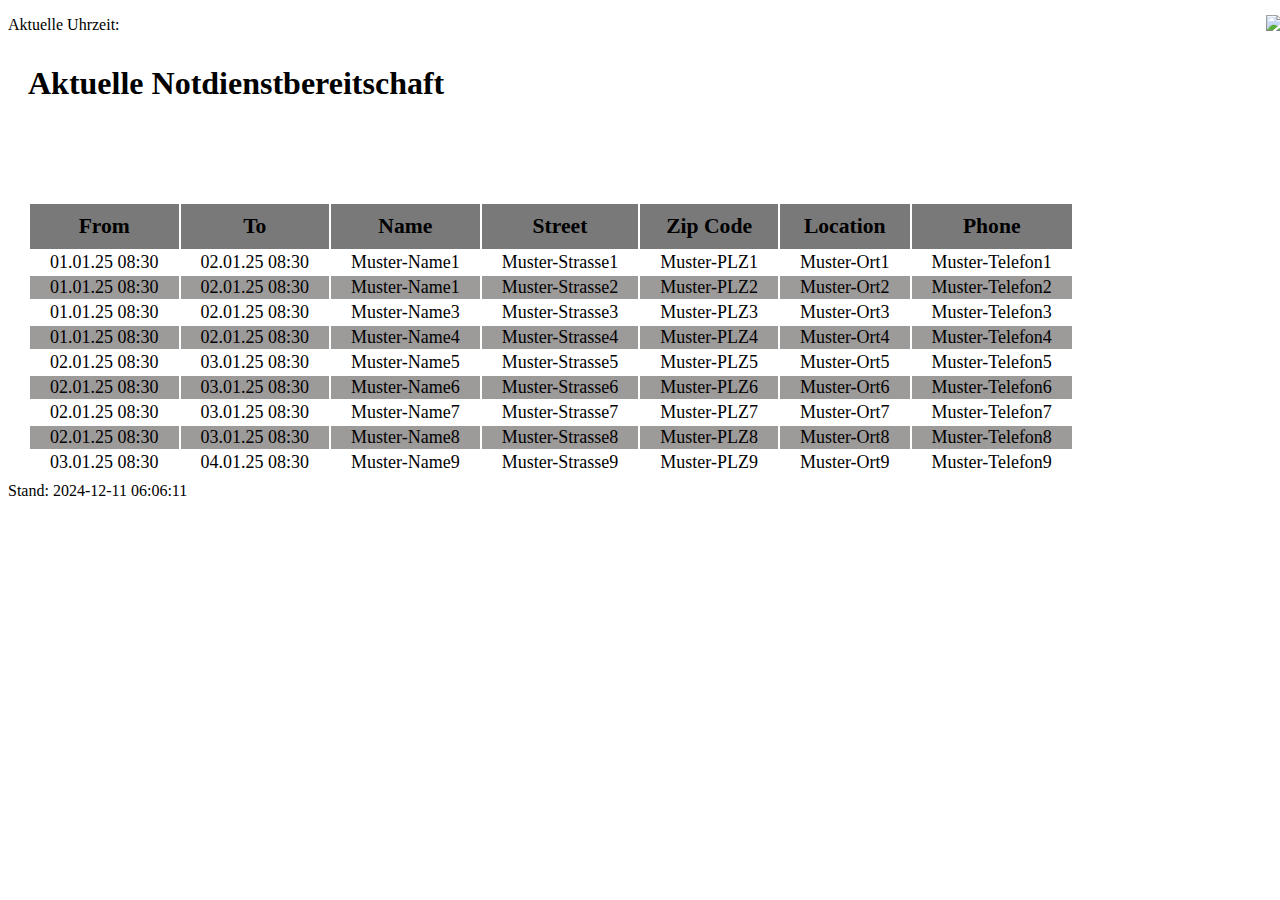
==== data/index.html @ d272fbb2 "optimized html stuff" ====
<!DOCTYPE html>
<html>
  <head>
    <title>Aktuelle Notdienstbereitschaft</title>
    <meta http-equiv="refresh" content="60">
    <meta charset="utf-8">
    <link rel="stylesheet" href="./styles.css">

    <style>
      th {
        font-size: larger;
        background-color: #797979;
        padding: 10px;
        text-align: center;
      }
      tr:nth-child(even) {
        font-size: large;
        background-color: #ffffff;
      }
      tr:nth-child(odd) {
        font-size: large;
        background-color: #9d9a9a;
      }
    </style>
  </head>
  <body>
    <p>Aktuelle Uhrzeit: <span id="time-display"></span></p>

    <div style="position: relative;">
      <div style="position: relative; top: 10px; left: 20px;">
        <h1 style="margin-bottom: 100px;">Aktuelle Notdienstbereitschaft</h1>
        <img src=./data/Logo_Apotheke.jpg style="position: absolute; top: -50px; right: 10px;">
        <div>
          <table>
            <tr>
              <th>From</th>
              <th>To</th>
              <th>Name</th>
              <th>Street</th>
              <th>Zip Code</th>
              <th>Location</th>
              <th>Phone</th>
            </tr>
            
              <tr>
                <td>01.01.25 08:30</td>
                <td>02.01.25 08:30</td>
                <td>Muster-Name1</td>
                <td>Muster-Strasse1</td>
                <td>Muster-PLZ1</td>
                <td>Muster-Ort1</td>
                <td>Muster-Telefon1</td>
              </tr>
            
              <tr>
                <td>01.01.25 08:30</td>
                <td>02.01.25 08:30</td>
                <td>Muster-Name1</td>
                <td>Muster-Strasse2</td>
                <td>Muster-PLZ2</td>
                <td>Muster-Ort2</td>
                <td>Muster-Telefon2</td>
              </tr>
            
              <tr>
                <td>01.01.25 08:30</td>
                <td>02.01.25 08:30</td>
                <td>Muster-Name3</td>
                <td>Muster-Strasse3</td>
                <td>Muster-PLZ3</td>
                <td>Muster-Ort3</td>
                <td>Muster-Telefon3</td>
              </tr>
            
              <tr>
                <td>01.01.25 08:30</td>
                <td>02.01.25 08:30</td>
                <td>Muster-Name4</td>
                <td>Muster-Strasse4</td>
                <td>Muster-PLZ4</td>
                <td>Muster-Ort4</td>
                <td>Muster-Telefon4</td>
              </tr>
            
              <tr>
                <td>02.01.25 08:30</td>
                <td>03.01.25 08:30</td>
                <td>Muster-Name5</td>
                <td>Muster-Strasse5</td>
                <td>Muster-PLZ5</td>
                <td>Muster-Ort5</td>
                <td>Muster-Telefon5</td>
              </tr>
            
              <tr>
                <td>02.01.25 08:30</td>
                <td>03.01.25 08:30</td>
                <td>Muster-Name6</td>
                <td>Muster-Strasse6</td>
                <td>Muster-PLZ6</td>
                <td>Muster-Ort6</td>
                <td>Muster-Telefon6</td>
              </tr>
            
              <tr>
                <td>02.01.25 08:30</td>
                <td>03.01.25 08:30</td>
                <td>Muster-Name7</td>
                <td>Muster-Strasse7</td>
                <td>Muster-PLZ7</td>
                <td>Muster-Ort7</td>
                <td>Muster-Telefon7</td>
              </tr>
            
              <tr>
                <td>02.01.25 08:30</td>
                <td>03.01.25 08:30</td>
                <td>Muster-Name8</td>
                <td>Muster-Strasse8</td>
                <td>Muster-PLZ8</td>
                <td>Muster-Ort8</td>
                <td>Muster-Telefon8</td>
              </tr>
            
              <tr>
                <td>03.01.25 08:30</td>
                <td>04.01.25 08:30</td>
                <td>Muster-Name9</td>
                <td>Muster-Strasse9</td>
                <td>Muster-PLZ9</td>
                <td>Muster-Ort9</td>
                <td>Muster-Telefon9</td>
              </tr>
            
          </table>
        </div>
      </div>
    </div>
    <p>Stand: 2024-12-11 06:06:11</p>

    <script>
      function updateTime() {
          const currentTime = new Date();
          /*
          const options = { weekday: 'long', year: 'numeric', month: 'long', day: 'numeric', hour: 'numeric', minute: 'numeric', second: 'numeric' };
          */
          const options = { weekday: 'long', year: 'numeric', month: 'long', day: 'numeric', hour: 'numeric', minute: 'numeric' };

          const timeString = currentTime.toLocaleString('de-DE', options);
          document.getElementById('time-display').textContent = timeString;
      }

      setInterval(updateTime, 1000); // Update the time every second
    </script>

  </body>
</html>
---- data/styles.css ----
tr {
    background-color: #f1f1f1;
    border-bottom: 1px solid #ddd;
}
tr:nth-child(even) {
    background-color: #fff;
}
td {
    padding-left: 20px;
    padding-right: 20px;
}
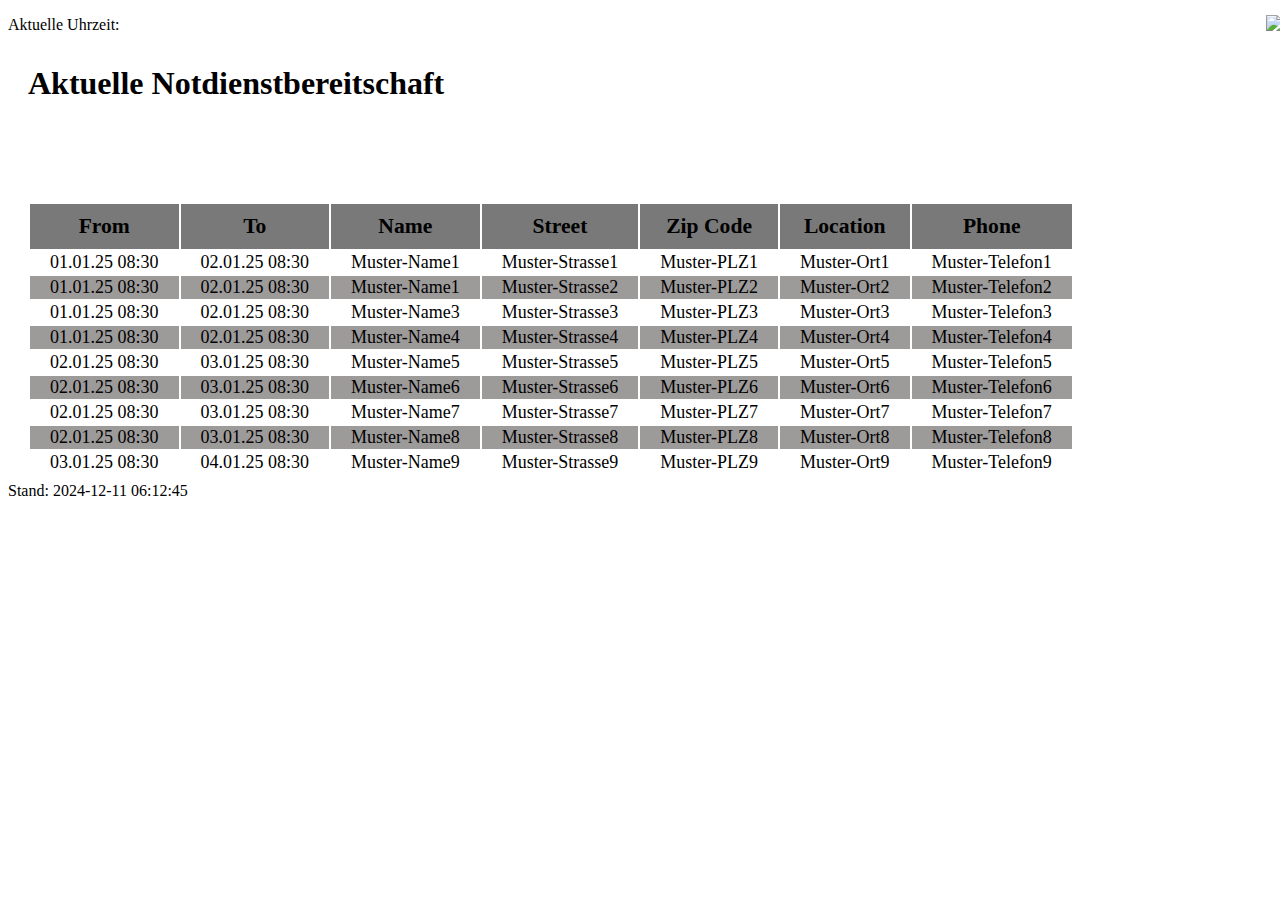
==== commit ac7b9acb: "working, create a html file, but not nice" ====
--- a/data/index.html
+++ b/data/index.html
@@ -29,7 +29,7 @@
     <div style="position: relative;">
       <div style="position: relative; top: 10px; left: 20px;">
         <h1 style="margin-bottom: 100px;">Aktuelle Notdienstbereitschaft</h1>
-        <img src=./data/Logo_Apotheke.jpg style="position: absolute; top: -50px; right: 10px;">
+        <img src=apo-logo.jpg style="position: absolute; top: -50px; right: 10px;">
         <div>
           <table>
             <tr>
@@ -136,7 +136,7 @@
         </div>
       </div>
     </div>
-    <p>Stand: 2024-12-11 06:06:11</p>
+    <p>Stand: 2024-12-11 06:12:45</p>
 
     <script>
       function updateTime() {
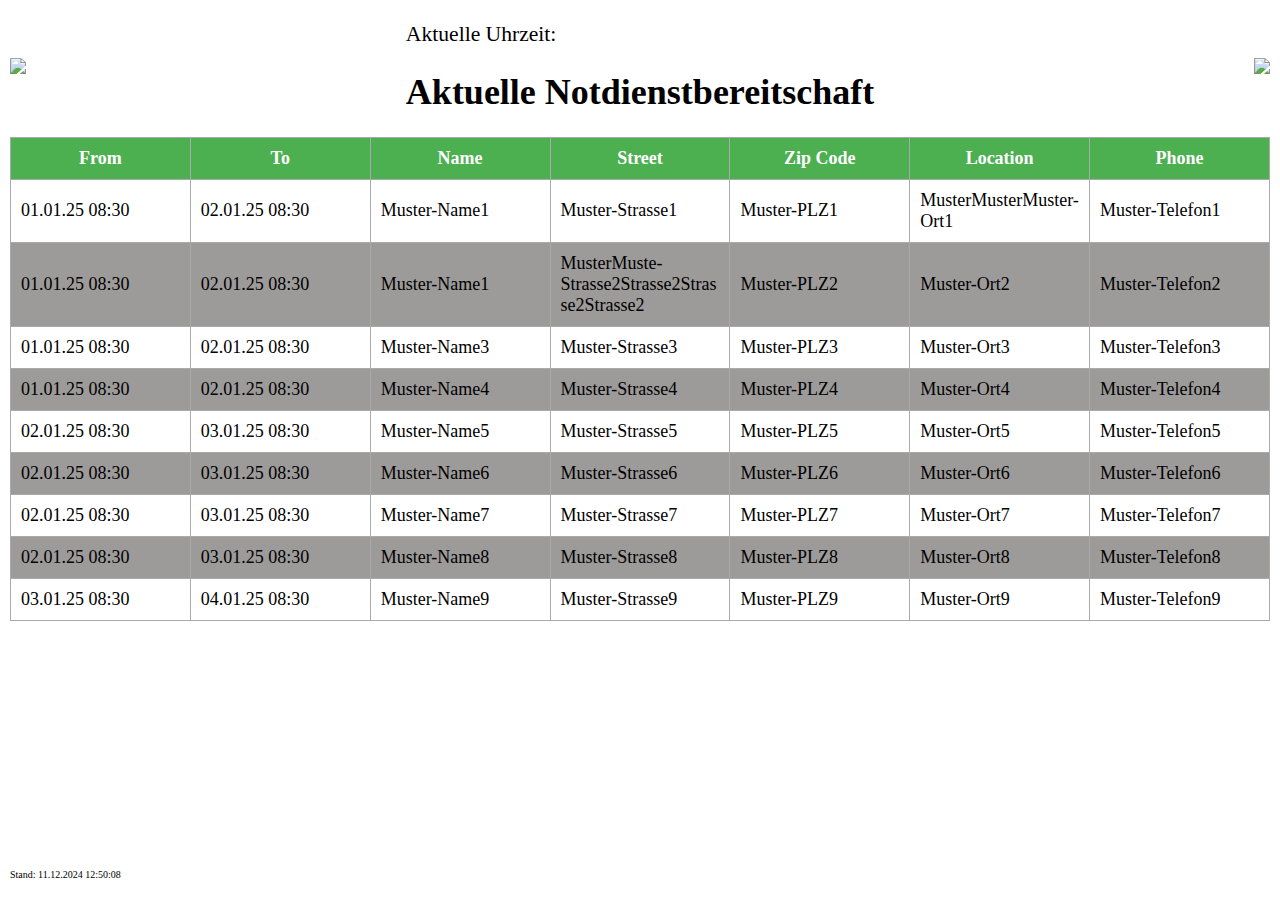
==== commit 961f7639: "new run, looks okay." ====
--- a/data/index.html
+++ b/data/index.html
@@ -1,157 +1,249 @@
 <!DOCTYPE html>
 <html>
-  <head>
-    <title>Aktuelle Notdienstbereitschaft</title>
-    <meta http-equiv="refresh" content="60">
-    <meta charset="utf-8">
-    <link rel="stylesheet" href="./styles.css">
-
-    <style>
-      th {
-        font-size: larger;
-        background-color: #797979;
-        padding: 10px;
-        text-align: center;
-      }
-      tr:nth-child(even) {
-        font-size: large;
-        background-color: #ffffff;
-      }
-      tr:nth-child(odd) {
-        font-size: large;
-        background-color: #9d9a9a;
-      }
-    </style>
-  </head>
-  <body>
-    <p>Aktuelle Uhrzeit: <span id="time-display"></span></p>
-
-    <div style="position: relative;">
-      <div style="position: relative; top: 10px; left: 20px;">
-        <h1 style="margin-bottom: 100px;">Aktuelle Notdienstbereitschaft</h1>
-        <img src=apo-logo.jpg style="position: absolute; top: -50px; right: 10px;">
-        <div>
-          <table>
-            <tr>
-              <th>From</th>
-              <th>To</th>
-              <th>Name</th>
-              <th>Street</th>
-              <th>Zip Code</th>
-              <th>Location</th>
-              <th>Phone</th>
-            </tr>
-            
-              <tr>
-                <td>01.01.25 08:30</td>
-                <td>02.01.25 08:30</td>
-                <td>Muster-Name1</td>
-                <td>Muster-Strasse1</td>
-                <td>Muster-PLZ1</td>
-                <td>Muster-Ort1</td>
-                <td>Muster-Telefon1</td>
-              </tr>
-            
-              <tr>
-                <td>01.01.25 08:30</td>
-                <td>02.01.25 08:30</td>
-                <td>Muster-Name1</td>
-                <td>Muster-Strasse2</td>
-                <td>Muster-PLZ2</td>
-                <td>Muster-Ort2</td>
-                <td>Muster-Telefon2</td>
-              </tr>
-            
-              <tr>
-                <td>01.01.25 08:30</td>
-                <td>02.01.25 08:30</td>
-                <td>Muster-Name3</td>
-                <td>Muster-Strasse3</td>
-                <td>Muster-PLZ3</td>
-                <td>Muster-Ort3</td>
-                <td>Muster-Telefon3</td>
-              </tr>
-            
-              <tr>
-                <td>01.01.25 08:30</td>
-                <td>02.01.25 08:30</td>
-                <td>Muster-Name4</td>
-                <td>Muster-Strasse4</td>
-                <td>Muster-PLZ4</td>
-                <td>Muster-Ort4</td>
-                <td>Muster-Telefon4</td>
-              </tr>
-            
-              <tr>
-                <td>02.01.25 08:30</td>
-                <td>03.01.25 08:30</td>
-                <td>Muster-Name5</td>
-                <td>Muster-Strasse5</td>
-                <td>Muster-PLZ5</td>
-                <td>Muster-Ort5</td>
-                <td>Muster-Telefon5</td>
-              </tr>
-            
-              <tr>
-                <td>02.01.25 08:30</td>
-                <td>03.01.25 08:30</td>
-                <td>Muster-Name6</td>
-                <td>Muster-Strasse6</td>
-                <td>Muster-PLZ6</td>
-                <td>Muster-Ort6</td>
-                <td>Muster-Telefon6</td>
-              </tr>
-            
-              <tr>
-                <td>02.01.25 08:30</td>
-                <td>03.01.25 08:30</td>
-                <td>Muster-Name7</td>
-                <td>Muster-Strasse7</td>
-                <td>Muster-PLZ7</td>
-                <td>Muster-Ort7</td>
-                <td>Muster-Telefon7</td>
-              </tr>
-            
-              <tr>
-                <td>02.01.25 08:30</td>
-                <td>03.01.25 08:30</td>
-                <td>Muster-Name8</td>
-                <td>Muster-Strasse8</td>
-                <td>Muster-PLZ8</td>
-                <td>Muster-Ort8</td>
-                <td>Muster-Telefon8</td>
-              </tr>
-            
-              <tr>
-                <td>03.01.25 08:30</td>
-                <td>04.01.25 08:30</td>
-                <td>Muster-Name9</td>
-                <td>Muster-Strasse9</td>
-                <td>Muster-PLZ9</td>
-                <td>Muster-Ort9</td>
-                <td>Muster-Telefon9</td>
-              </tr>
-            
-          </table>
-        </div>
+
+<head>
+  <title>Aktuelle Notdienstbereitschaft</title>
+  <meta name="viewport" content="width=device-width, initial-scale=1.0">
+  <meta http-equiv="refresh" content="60">
+  <meta charset="utf-8">
+  <!-- <link rel="stylesheet" href="./styles.css"> -->
+
+  <style>
+    body,
+    html {
+      font-size: large;
+      height: 100%;
+      margin: 0;
+      padding: 0 5px;
+      /* Changed from margin to padding */
+      overflow-x: hidden;
+      /* Prevent horizontal scrolling */
+    }
+
+    .container {
+      width: 100%;
+      max-width: 100%;
+      margin: 0;
+      padding: 0;
+      overflow-x: auto;
+      /* Allow horizontal scrolling if table is wider than viewport */
+    }
+
+    table {
+      width: 100%;
+      table-layout: fixed;
+      border-collapse: collapse;
+    }
+
+    th,
+    td {
+      border: 1px solid #aaaaaa;
+      padding: 10px;
+      text-align: left;
+      word-wrap: break-word;
+      /* background-color: #9d9a9a; */
+    }
+
+    th {
+      background-color: #4CAF50;
+      color: white;
+      text-align: center;
+    }
+
+    tr:nth-child(even) {
+      font-size: large;
+      background-color: #ffffff;
+    }
+
+    tr:nth-child(odd) {
+      font-size: large;
+      background-color: #9d9a9a;
+    }
+
+    /* tr {
+      background-color: #f1f1f1;
+      border-bottom: 1px solid #ddd;
+    }
+
+    tr:nth-child(even) {
+      background-color: #fff;
+    }
+
+    td {
+      padding-left: 20px;
+      padding-right: 20px;
+    } */
+
+    .time-display {
+      font-size: larger;
+    }
+
+    .header {
+      display: flex;
+      flex-direction: row;
+      justify-content: space-between;
+      align-items: center;
+      /* padding: 10px 0; */
+    }
+
+    .logo_left {
+      /* position: absolute; */
+      /* width: 300px; */
+      /* Adjust as needed */
+      top: 10px;
+      left: 20px;
+    }
+
+    .logo_right {
+      position: absolute;
+      top: 10px;
+      right: 20px;
+    }
+
+    .footer {
+      font-size: x-small;
+      position: absolute;
+      bottom: 10px;
+    }
+  </style>
+</head>
+
+<body>
+
+  <div class="container">
+    <div class="header">
+      <div class="logo_left">
+        <img src="apo-logo.jpg">
+      </div>
+      <div>
+        <p class="time-display">Aktuelle Uhrzeit: <span id="time-display"></span></p>
+        <h1>Aktuelle Notdienstbereitschaft</h1>
+      </div>
+      <div>
+        <img src="logo-aplus.png">
       </div>
     </div>
-    <p>Stand: 2024-12-11 06:12:45</p>
-
-    <script>
-      function updateTime() {
-          const currentTime = new Date();
-          /*
-          const options = { weekday: 'long', year: 'numeric', month: 'long', day: 'numeric', hour: 'numeric', minute: 'numeric', second: 'numeric' };
-          */
-          const options = { weekday: 'long', year: 'numeric', month: 'long', day: 'numeric', hour: 'numeric', minute: 'numeric' };
-
-          const timeString = currentTime.toLocaleString('de-DE', options);
-          document.getElementById('time-display').textContent = timeString;
-      }
-
-      setInterval(updateTime, 1000); // Update the time every second
-    </script>
-
-  </body>
-</html>
+
+    <div class="content">
+      <table>
+        <tr>
+          <th>From</th>
+          <th>To</th>
+          <th>Name</th>
+          <th>Street</th>
+          <th>Zip Code</th>
+          <th>Location</th>
+          <th>Phone</th>
+        </tr>
+        
+        <tr>
+          <td>01.01.25 08:30</td>
+          <td>02.01.25 08:30</td>
+          <td>Muster-Name1</td>
+          <td>Muster-Strasse1</td>
+          <td>Muster-PLZ1</td>
+          <td>MusterMusterMuster-Ort1</td>
+          <td>Muster-Telefon1</td>
+        </tr>
+        
+        <tr>
+          <td>01.01.25 08:30</td>
+          <td>02.01.25 08:30</td>
+          <td>Muster-Name1</td>
+          <td>MusterMuste-Strasse2Strasse2Strasse2Strasse2</td>
+          <td>Muster-PLZ2</td>
+          <td>Muster-Ort2</td>
+          <td>Muster-Telefon2</td>
+        </tr>
+        
+        <tr>
+          <td>01.01.25 08:30</td>
+          <td>02.01.25 08:30</td>
+          <td>Muster-Name3</td>
+          <td>Muster-Strasse3</td>
+          <td>Muster-PLZ3</td>
+          <td>Muster-Ort3</td>
+          <td>Muster-Telefon3</td>
+        </tr>
+        
+        <tr>
+          <td>01.01.25 08:30</td>
+          <td>02.01.25 08:30</td>
+          <td>Muster-Name4</td>
+          <td>Muster-Strasse4</td>
+          <td>Muster-PLZ4</td>
+          <td>Muster-Ort4</td>
+          <td>Muster-Telefon4</td>
+        </tr>
+        
+        <tr>
+          <td>02.01.25 08:30</td>
+          <td>03.01.25 08:30</td>
+          <td>Muster-Name5</td>
+          <td>Muster-Strasse5</td>
+          <td>Muster-PLZ5</td>
+          <td>Muster-Ort5</td>
+          <td>Muster-Telefon5</td>
+        </tr>
+        
+        <tr>
+          <td>02.01.25 08:30</td>
+          <td>03.01.25 08:30</td>
+          <td>Muster-Name6</td>
+          <td>Muster-Strasse6</td>
+          <td>Muster-PLZ6</td>
+          <td>Muster-Ort6</td>
+          <td>Muster-Telefon6</td>
+        </tr>
+        
+        <tr>
+          <td>02.01.25 08:30</td>
+          <td>03.01.25 08:30</td>
+          <td>Muster-Name7</td>
+          <td>Muster-Strasse7</td>
+          <td>Muster-PLZ7</td>
+          <td>Muster-Ort7</td>
+          <td>Muster-Telefon7</td>
+        </tr>
+        
+        <tr>
+          <td>02.01.25 08:30</td>
+          <td>03.01.25 08:30</td>
+          <td>Muster-Name8</td>
+          <td>Muster-Strasse8</td>
+          <td>Muster-PLZ8</td>
+          <td>Muster-Ort8</td>
+          <td>Muster-Telefon8</td>
+        </tr>
+        
+        <tr>
+          <td>03.01.25 08:30</td>
+          <td>04.01.25 08:30</td>
+          <td>Muster-Name9</td>
+          <td>Muster-Strasse9</td>
+          <td>Muster-PLZ9</td>
+          <td>Muster-Ort9</td>
+          <td>Muster-Telefon9</td>
+        </tr>
+        
+      </table>
+    </div>
+    <div class="footer">
+      <p>Stand: 11.12.2024 12:50:08</p>
+    </div>
+  </div>
+  <script>
+    function updateTime() {
+      const currentTime = new Date();
+      const options = { weekday: 'long', year: 'numeric', month: 'long', day: 'numeric', hour: 'numeric', minute: 'numeric' };
+
+      const timeString = currentTime.toLocaleString('de-DE', options);
+      document.getElementById('time-display').textContent = timeString;
+    }
+
+    setInterval(updateTime, 1000); // Update the time every second
+  </script>
+
+</body>
+
+</html>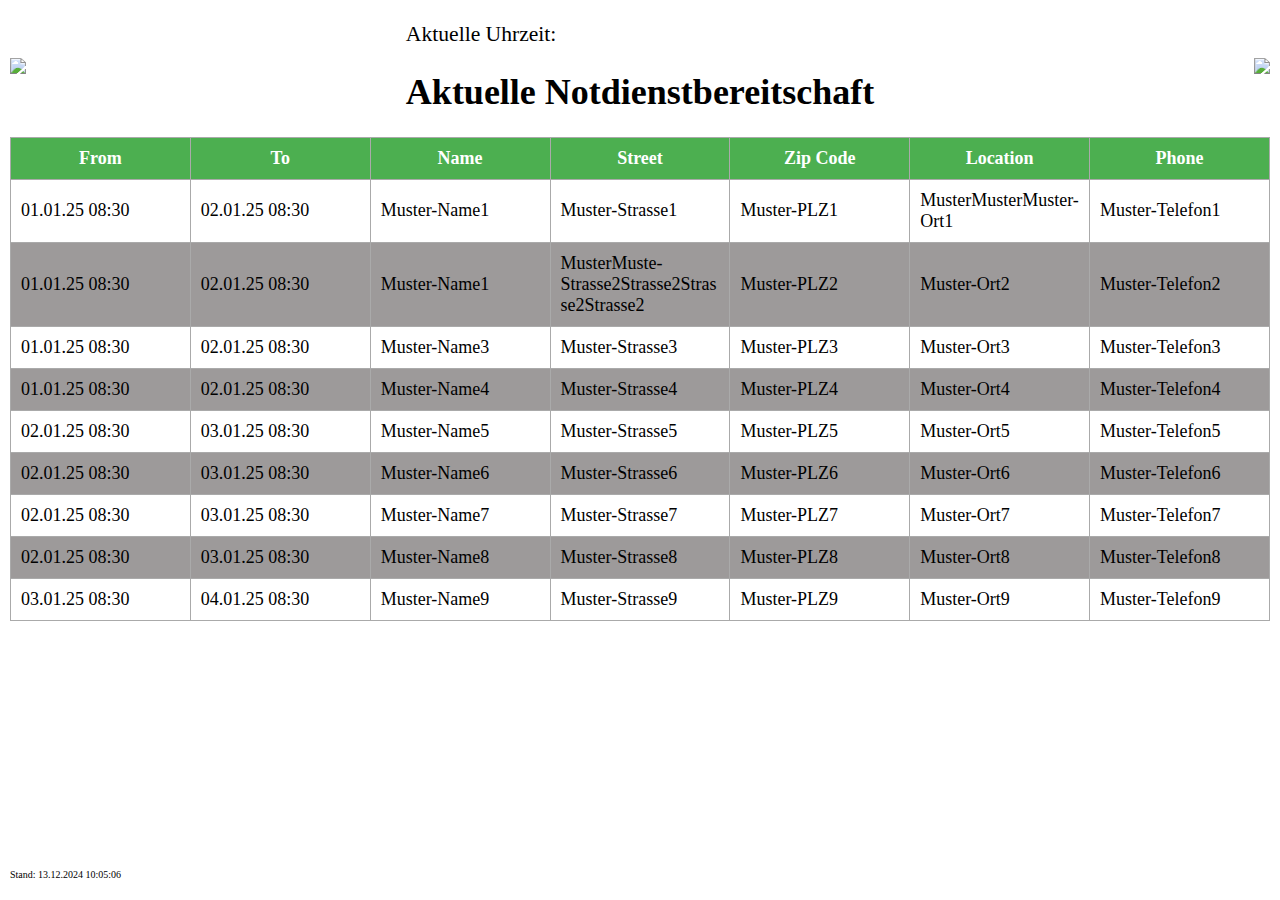
==== commit 2dbaf8cb: "added world distance calculation" ====
--- a/data/index.html
+++ b/data/index.html
@@ -229,7 +229,7 @@
       </table>
     </div>
     <div class="footer">
-      <p>Stand: 11.12.2024 12:50:08</p>
+      <p>Stand: 13.12.2024 10:05:06</p>
     </div>
   </div>
   <script>
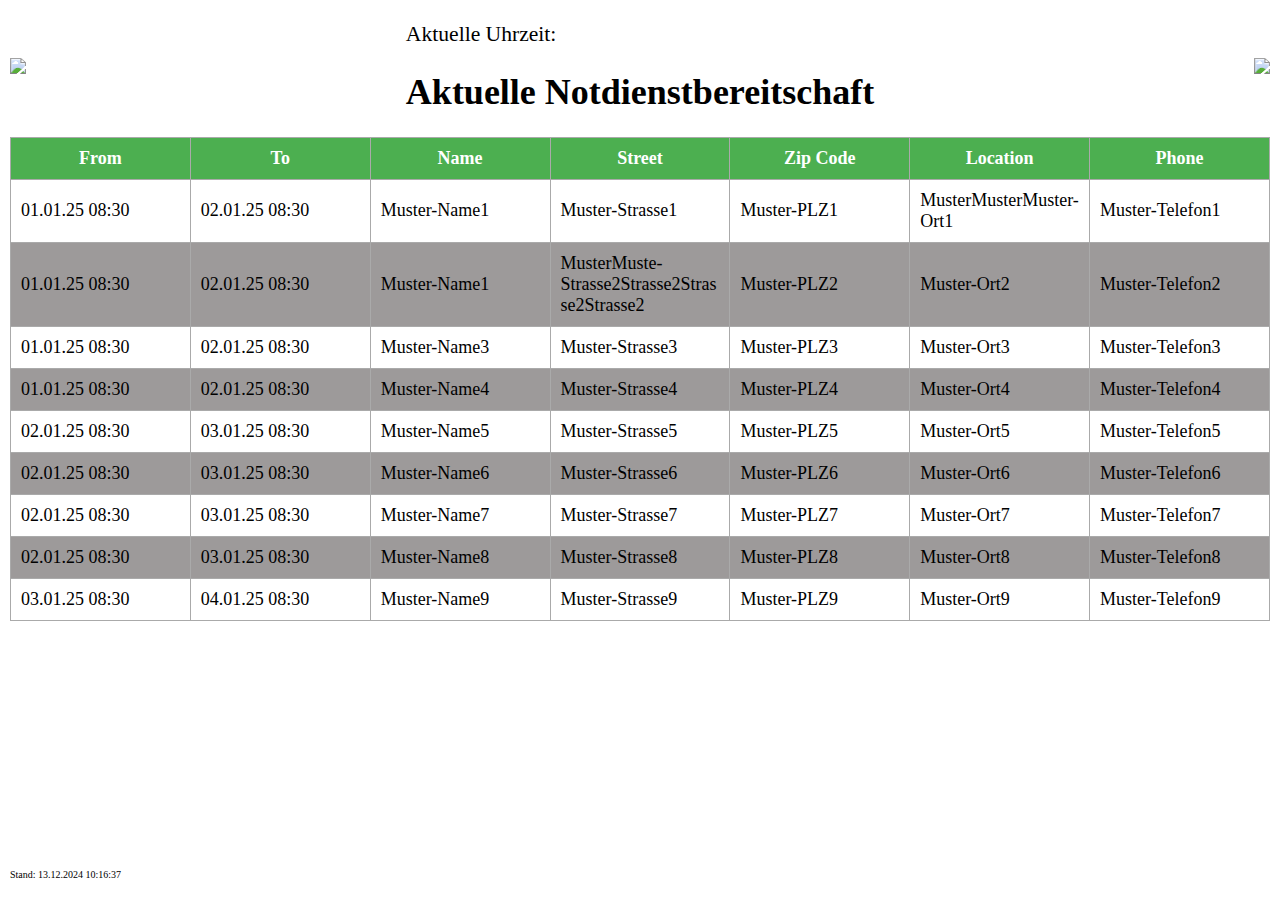
==== commit 81d67435: "new version" ====
--- a/data/index.html
+++ b/data/index.html
@@ -229,7 +229,7 @@
       </table>
     </div>
     <div class="footer">
-      <p>Stand: 13.12.2024 10:05:06</p>
+      <p>Stand: 13.12.2024 10:16:37</p>
     </div>
   </div>
   <script>
